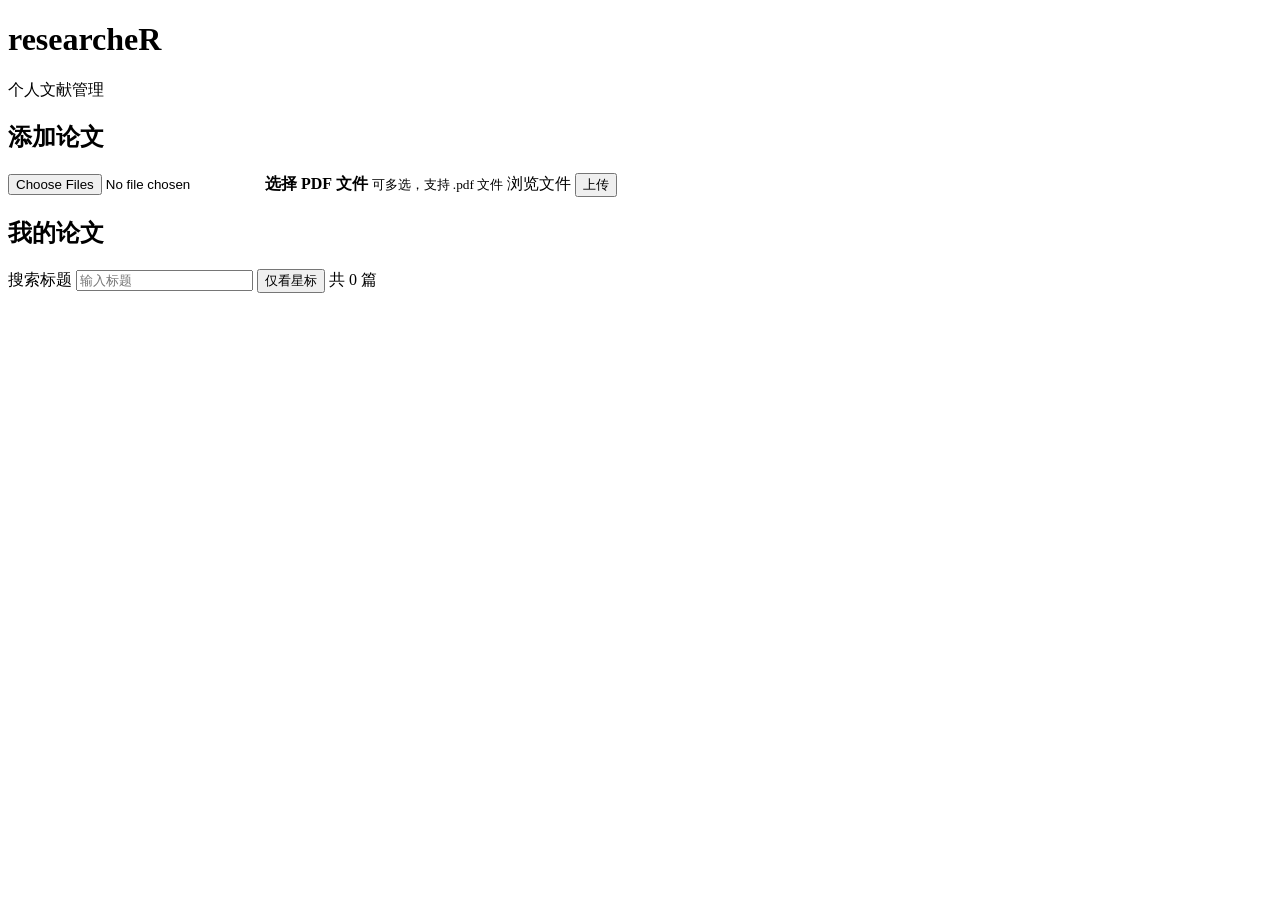
==== webui/static/index.html @ 35818154 "按标题搜索" ====
<!doctype html>
<html lang="zh-CN">
<head>
  <meta charset="utf-8">
  <meta name="viewport" content="width=device-width, initial-scale=1">
  <title>researcheR</title>
  <link rel="stylesheet" href="/static/styles.css?v=22">
  <script src="/static/app.js?v=16" defer></script>
</head>
<body>
  <header>
    <div class="header-inner">
      <h1>researcheR</h1>
      <span class="header-note">个人文献管理</span>
    </div>
  </header>
  <main>
    <section aria-labelledby="upload-heading">
      <h2 id="upload-heading">添加论文</h2>
      <form id="upload-form" class="upload-panel">
        <input id="file-input" type="file" name="files" accept="application/pdf,.pdf" multiple required>
        <label class="file-picker" for="file-input">
          <span class="file-copy">
            <strong>选择 PDF 文件</strong>
            <small>可多选，支持 .pdf 文件</small>
          </span>
          <span class="choose-label">浏览文件</span>
        </label>
        <button type="submit">上传</button>
        <ul id="pending-list" aria-label="待上传文件"></ul>
        <p id="message" role="status"></p>
      </form>
    </section>
    <section class="library-section" aria-labelledby="library-heading">
      <div class="section-heading">
        <h2 id="library-heading">我的论文</h2>
        <div class="library-controls">
          <label class="search-control" for="title-search">
            <span>搜索标题</span>
            <input id="title-search" type="search" placeholder="输入标题" autocomplete="off">
          </label>
          <button type="button" id="star-filter" aria-pressed="false">仅看星标</button>
          <span class="paper-total">共 <span id="paper-count">0</span> 篇</span>
        </div>
      </div>
      <ul id="paper-list" aria-label="论文列表"></ul>
    </section>
  </main>
  <dialog id="paper-dialog" aria-labelledby="paper-dialog-title">
    <form id="paper-form">
      <div class="dialog-heading">
        <h2 id="paper-dialog-title">编辑论文</h2>
        <button type="button" class="close-button" id="close-dialog" aria-label="关闭">×</button>
      </div>
      <div class="paper-editor">
        <img id="paper-preview" alt="PDF 第一页预览">
        <div class="paper-fields">
          <label>标题<input id="paper-title" name="title" required></label>
          <label>发表会议/期刊<input id="paper-venue" name="venue"></label>
          <label>Abstract<textarea id="paper-abstract" name="abstract" rows="7"></textarea></label>
          <label>Reference<textarea id="paper-reference" name="reference" rows="7"></textarea></label>
        </div>
      </div>
      <div class="dialog-actions">
        <button type="button" id="delete-paper">删除</button>
        <span id="dialog-message" role="status"></span>
        <button type="submit" id="save-paper">保存</button>
      </div>
    </form>
  </dialog>
</body>
</html>
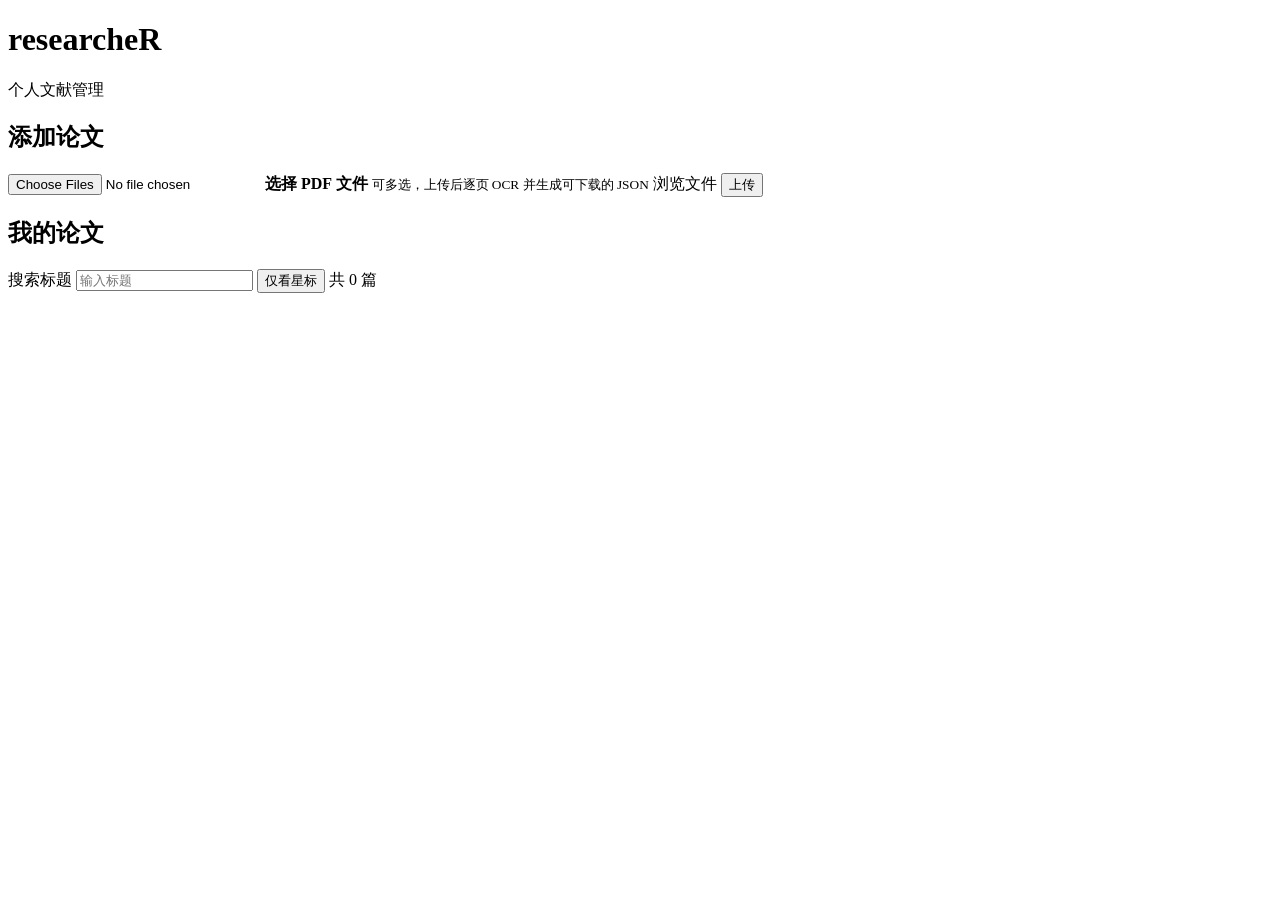
==== commit 93c369bf: "ocr" ====
--- a/webui/static/index.html
+++ b/webui/static/index.html
@@ -4,8 +4,8 @@
   <meta charset="utf-8">
   <meta name="viewport" content="width=device-width, initial-scale=1">
   <title>researcheR</title>
-  <link rel="stylesheet" href="/static/styles.css?v=22">
-  <script src="/static/app.js?v=16" defer></script>
+  <link rel="stylesheet" href="/static/styles.css?v=25">
+  <script src="/static/app.js?v=20" defer></script>
 </head>
 <body>
   <header>
@@ -22,7 +22,7 @@
         <label class="file-picker" for="file-input">
           <span class="file-copy">
             <strong>选择 PDF 文件</strong>
-            <small>可多选，支持 .pdf 文件</small>
+            <small>可多选，上传后逐页 OCR 并生成可下载的 JSON</small>
           </span>
           <span class="choose-label">浏览文件</span>
         </label>
@@ -44,6 +44,11 @@
         </div>
       </div>
       <ul id="paper-list" aria-label="论文列表"></ul>
+      <nav id="paper-pagination" class="paper-pagination" aria-label="论文列表分页" hidden>
+        <button type="button" id="previous-page" aria-label="上一页">上一页</button>
+        <span id="page-status" aria-live="polite"></span>
+        <button type="button" id="next-page" aria-label="下一页">下一页</button>
+      </nav>
     </section>
   </main>
   <dialog id="paper-dialog" aria-labelledby="paper-dialog-title">
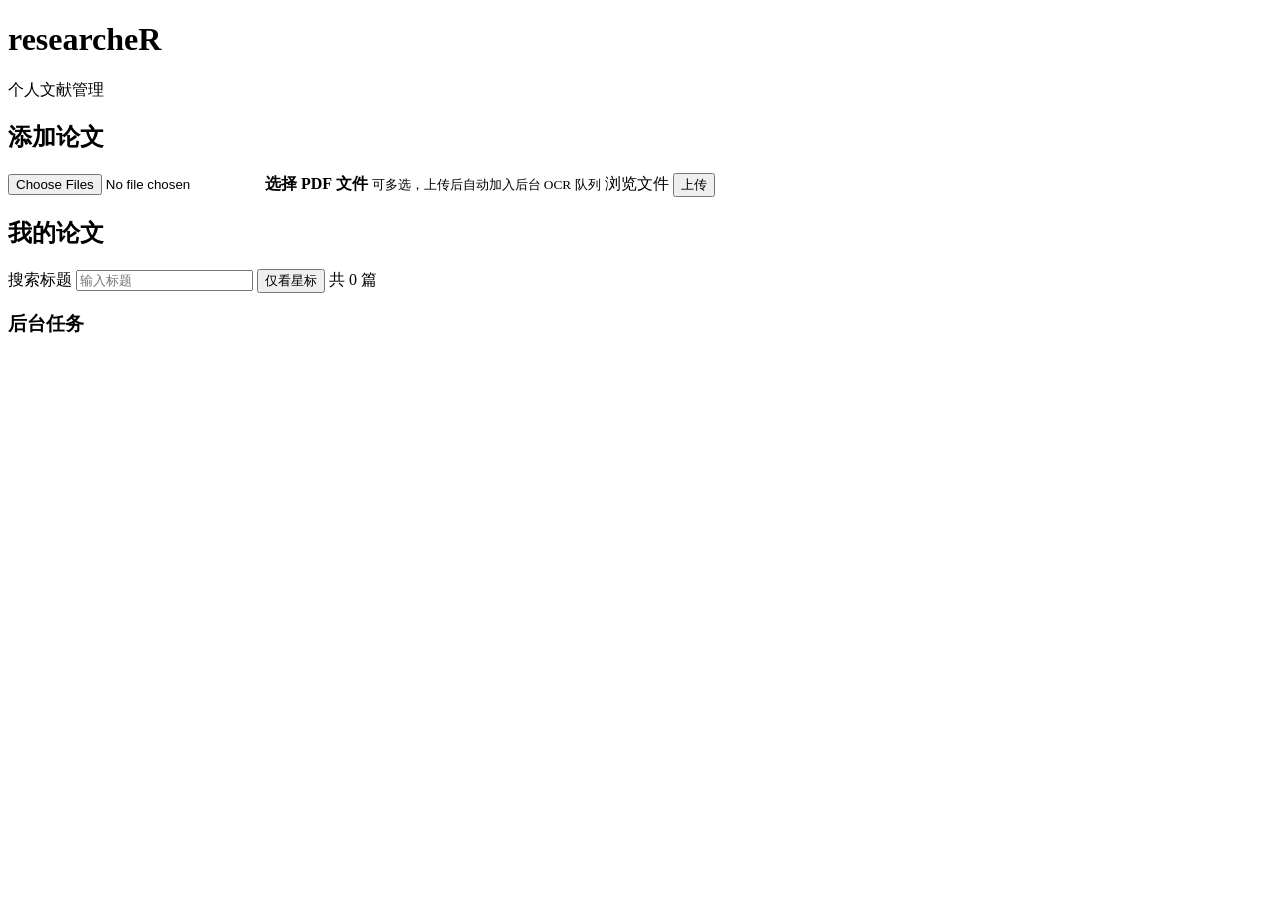
==== commit f79702a0: "worker分离" ====
--- a/webui/static/index.html
+++ b/webui/static/index.html
@@ -4,8 +4,8 @@
   <meta charset="utf-8">
   <meta name="viewport" content="width=device-width, initial-scale=1">
   <title>researcheR</title>
-  <link rel="stylesheet" href="/static/styles.css?v=25">
-  <script src="/static/app.js?v=20" defer></script>
+  <link rel="stylesheet" href="/static/styles.css?v=31">
+  <script src="/static/app.js?v=26" defer></script>
 </head>
 <body>
   <header>
@@ -22,7 +22,7 @@
         <label class="file-picker" for="file-input">
           <span class="file-copy">
             <strong>选择 PDF 文件</strong>
-            <small>可多选，上传后逐页 OCR 并生成可下载的 JSON</small>
+          <small>可多选，上传后自动加入后台 OCR 队列</small>
           </span>
           <span class="choose-label">浏览文件</span>
         </label>
@@ -43,7 +43,24 @@
           <span class="paper-total">共 <span id="paper-count">0</span> 篇</span>
         </div>
       </div>
+      <div id="bulk-toolbar" class="bulk-toolbar" hidden>
+        <label class="bulk-select-all"><input type="checkbox" id="select-page-papers"> <span>全选本页</span></label>
+        <span id="bulk-selected-count" aria-live="polite">已选 0 篇</span>
+        <div class="bulk-actions" role="group" aria-label="批量操作">
+          <button type="button" data-bulk-action="ocr">OCR</button>
+          <button type="button" data-bulk-action="references">提取参考文献</button>
+          <button type="button" data-bulk-action="markdown">转 Markdown</button>
+        </div>
+      </div>
       <ul id="paper-list" aria-label="论文列表"></ul>
+      <section class="task-panel" aria-labelledby="task-panel-title">
+        <div class="task-panel-heading"><h3 id="task-panel-title">后台任务</h3><span id="task-counts" aria-live="polite"></span></div>
+        <ul id="task-list" aria-live="polite"></ul>
+      </section>
+      <section id="bulk-progress" class="bulk-progress" aria-live="polite" hidden>
+        <div class="bulk-progress-heading"><strong id="bulk-progress-title"></strong><button type="button" id="clear-bulk-progress" aria-label="清除批量操作结果">清除</button></div>
+        <ul id="bulk-results"></ul>
+      </section>
       <nav id="paper-pagination" class="paper-pagination" aria-label="论文列表分页" hidden>
         <button type="button" id="previous-page" aria-label="上一页">上一页</button>
         <span id="page-status" aria-live="polite"></span>
@@ -60,12 +77,36 @@
       <div class="paper-editor">
         <img id="paper-preview" alt="PDF 第一页预览">
         <div class="paper-fields">
+          <div class="metadata-heading">
+            <h3>论文信息</h3>
+            <button type="button" id="extract-metadata">提取标题和摘要</button>
+          </div>
+          <p id="metadata-status" role="status" aria-live="polite"></p>
           <label>标题<input id="paper-title" name="title" required></label>
           <label>发表会议/期刊<input id="paper-venue" name="venue"></label>
-          <label>Abstract<textarea id="paper-abstract" name="abstract" rows="7"></textarea></label>
-          <label>Reference<textarea id="paper-reference" name="reference" rows="7"></textarea></label>
+          <label>摘要（Abstract）<textarea id="paper-abstract" name="abstract" rows="7"></textarea></label>
+          <small class="metadata-help">从论文前三页提取原标题和完整摘要，不翻译、不总结；使用 DeepSeek API，检查后点击保存。</small>
         </div>
       </div>
+      <section class="references-section" aria-labelledby="references-title">
+        <div class="references-toolbar">
+          <div><h3 id="references-title">参考文献 <span id="references-count">0 条</span></h3>
+            <p class="references-help">提取论文中引用的全部文献，按原文顺序逐条整理；不会生成本篇论文自身的引用。</p></div>
+          <button type="button" id="extract-reference">提取全部参考文献</button>
+        </div>
+        <div class="references-controls">
+          <input type="search" id="references-search" placeholder="搜索标题、作者、年份或 DOI" aria-label="搜索参考文献">
+          <button type="button" id="add-reference">手动添加</button>
+        </div>
+        <p id="references-status" role="status" aria-live="polite"></p>
+        <div id="references-list" class="references-list"></div>
+        <details id="legacy-reference" hidden>
+          <summary>旧版 Reference 文本（保留，未自动转换）</summary>
+          <label for="paper-reference">原始内容</label>
+          <textarea id="paper-reference" name="reference" rows="5"></textarea>
+        </details>
+        <p class="references-help">使用现有 DeepSeek 配置扫描全文，可能产生多次 API 用量。提取后请核对原文，点击“保存”才写入论文信息。</p>
+      </section>
       <div class="dialog-actions">
         <button type="button" id="delete-paper">删除</button>
         <span id="dialog-message" role="status"></span>
@@ -73,5 +114,12 @@
       </div>
     </form>
   </dialog>
+  <dialog id="task-result-dialog" aria-labelledby="task-result-title">
+    <div class="dialog-heading"><h2 id="task-result-title">任务结果</h2><button type="button" class="close-button" id="close-task-result" aria-label="关闭任务结果">×</button></div>
+    <p id="task-result-status"></p>
+    <pre id="task-result-content"></pre>
+    <button type="button" id="apply-task-result" hidden>填入论文编辑窗口</button>
+    <p class="references-help">单篇提取结果保留在任务记录中；填入编辑窗口后，检查并点击保存。批量提取的参考文献会自动保存。</p>
+  </dialog>
 </body>
-</html>+</html>
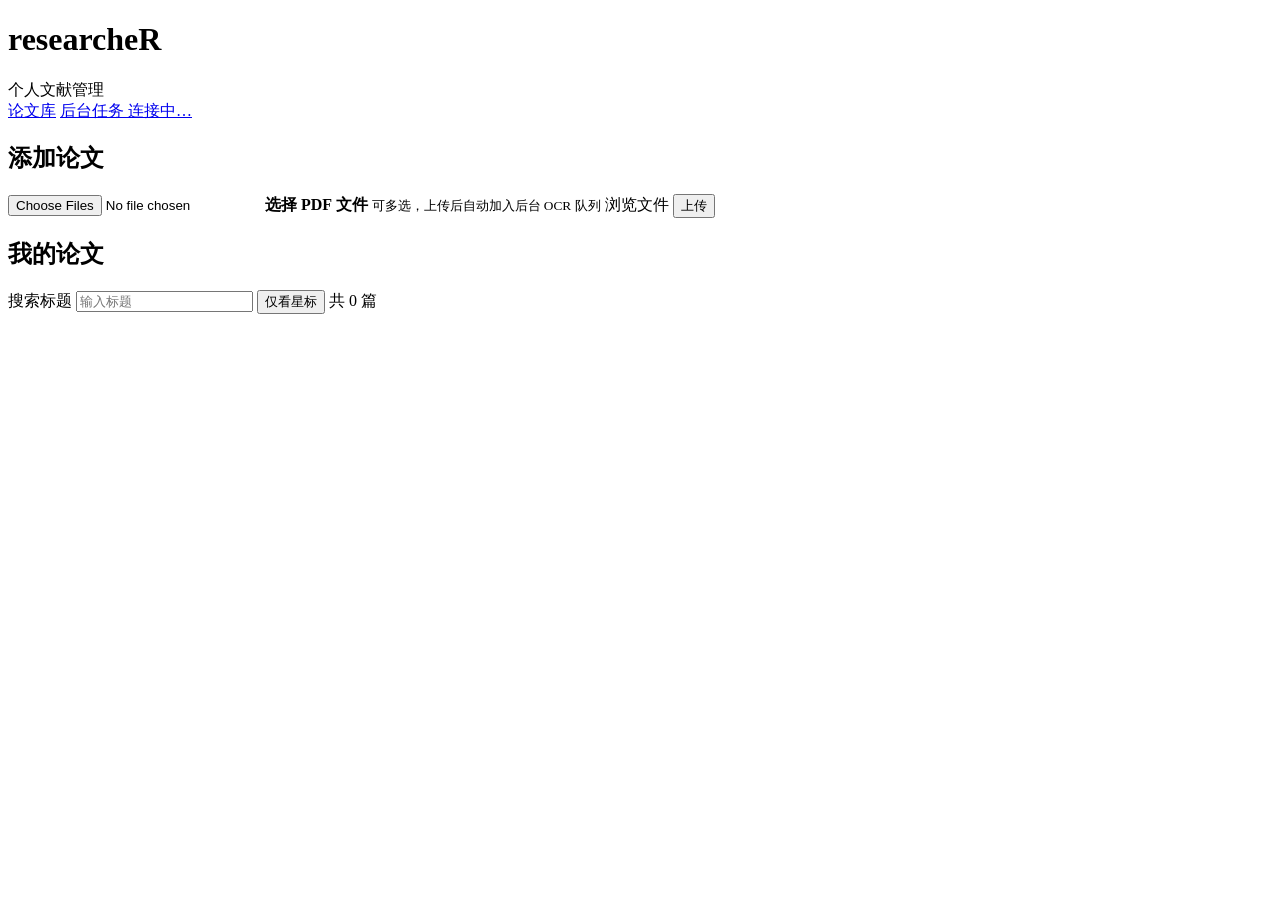
==== commit 5c2d4ca4: "后台任务可视化独立成页" ====
--- a/webui/static/index.html
+++ b/webui/static/index.html
@@ -4,14 +4,18 @@
   <meta charset="utf-8">
   <meta name="viewport" content="width=device-width, initial-scale=1">
   <title>researcheR</title>
-  <link rel="stylesheet" href="/static/styles.css?v=31">
-  <script src="/static/app.js?v=26" defer></script>
+  <link rel="stylesheet" href="/static/styles.css?v=32">
+  <script src="/static/app.js?v=28" defer></script>
 </head>
 <body>
   <header>
     <div class="header-inner">
       <h1>researcheR</h1>
       <span class="header-note">个人文献管理</span>
+      <nav class="site-nav" aria-label="主导航">
+        <a href="/" aria-current="page">论文库</a>
+        <a href="/tasks">后台任务 <span id="task-counts" aria-live="polite">连接中…</span></a>
+      </nav>
     </div>
   </header>
   <main>
@@ -53,10 +57,6 @@
         </div>
       </div>
       <ul id="paper-list" aria-label="论文列表"></ul>
-      <section class="task-panel" aria-labelledby="task-panel-title">
-        <div class="task-panel-heading"><h3 id="task-panel-title">后台任务</h3><span id="task-counts" aria-live="polite"></span></div>
-        <ul id="task-list" aria-live="polite"></ul>
-      </section>
       <section id="bulk-progress" class="bulk-progress" aria-live="polite" hidden>
         <div class="bulk-progress-heading"><strong id="bulk-progress-title"></strong><button type="button" id="clear-bulk-progress" aria-label="清除批量操作结果">清除</button></div>
         <ul id="bulk-results"></ul>
